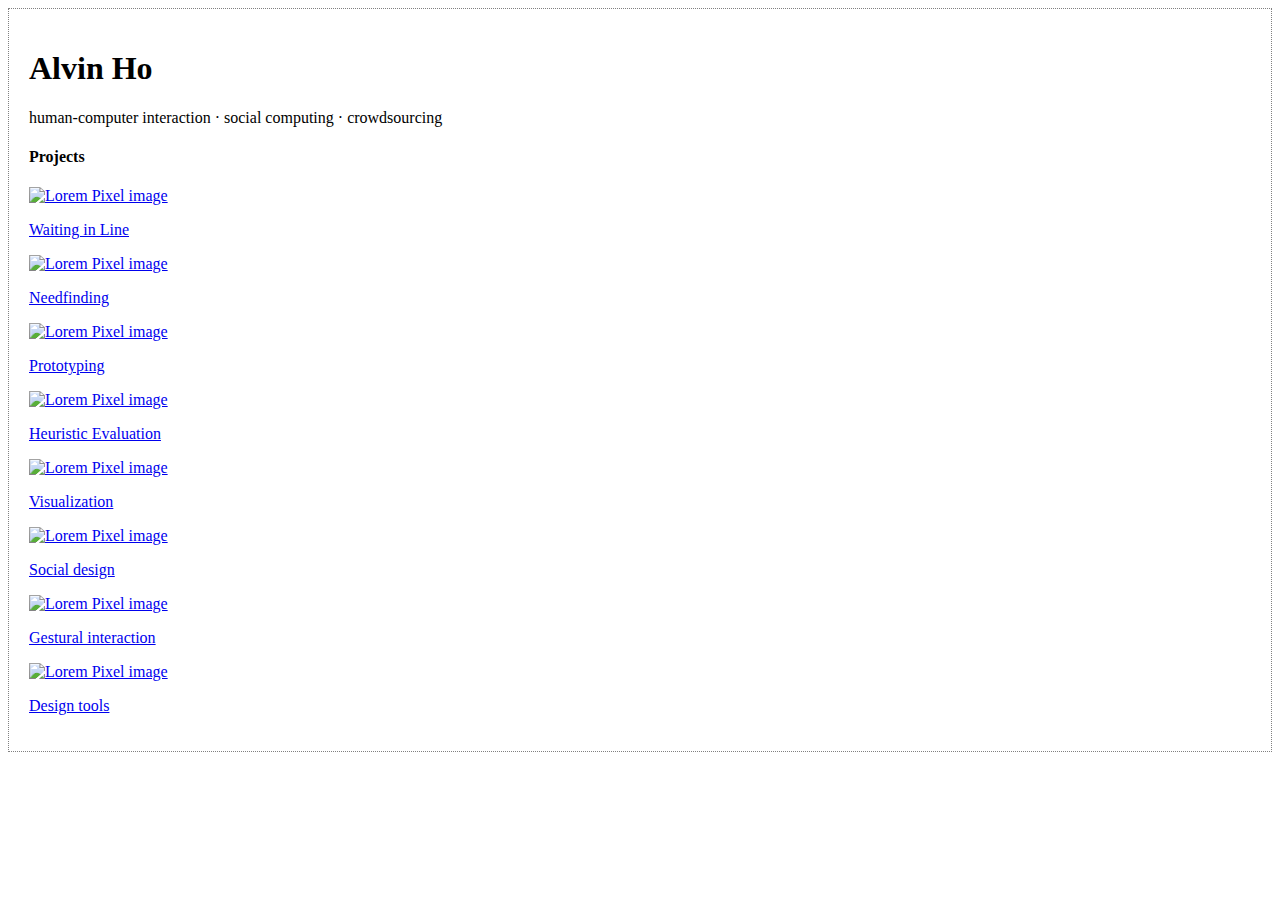
==== static/index.html @ 0da54b06 "added Javascript" ====
<!doctype html>

<html>
<head>
	<title>HCI Project Portfolio</title>
	<meta charset="utf-8">
	<meta name="viewport" content="width=device-width, initial-scale=1.0">
	<!-- this is a comment in HTML -->

    <!-- HTML5 Shim and Respond.js IE8 support of HTML5 elements and media queries -->
    <!-- WARNING: Respond.js doesn't work if you view the page via file:// -->
    <!--[if lt IE 9]>
      <script src="https://oss.maxcdn.com/libs/html5shiv/3.7.0/html5shiv.js"></script>
      <script src="https://oss.maxcdn.com/libs/respond.js/1.3.0/respond.min.js"></script>
    <![endif]-->
		<link href="css/bootstrap.min.css" rel="stylesheet">
		<link href="css/bootstrap-theme.min.css" rel="stylesheet">

		<link href="css/introHCI.css" rel="stylesheet" />
</head>

<body>
	<div class="container">
		<!-- h1 through h6 are headers. The higher the number, the smaller the header -->
		<!-- p means paragraph -->



		<div class="jumbotron">
			<h1>Alvin Ho</h1>
			<p>human-computer interaction &middot; social computing &middot; crowdsourcing</p>
		</div>


		<h4>Projects</h4>
		<!-- divs are invisible structuring elements that stack vertically by default. Use them to organize your code -->
		<!-- img tags are images. Lorem Pixel will deliver random images; handy! -->
		<!-- a are anchors, also known as hyperlinks. Use the href attribute to tell the browser where to go when the user clicks -->
		<div class="project" id="project1">
			<a href="project.html" class="thumbnail">
				<img src="images/lorempixel.people.1.jpeg" alt="Lorem Pixel image" class="img">
				<p>Waiting in Line</p>
			</a>
		</div>
		<div class="project" id="project2">
			<a href="project.html" class="thumbnail">
				<img src="images/lorempixel.city.1.jpeg" alt="Lorem Pixel image" class="img">
				<p>Needfinding</p>
			</a>
		</div>
		<div class="project" id="project3">
			<a href="project.html" class="thumbnail">
				<img src="images/lorempixel.technics.1.jpeg" alt="Lorem Pixel image" class="img">
				<p>Prototyping</p>
			</a>
		</div>
		<div class="project" id="project4">
			<a href="project.html" class="thumbnail">
				<img src="images/lorempixel.abstract.1.jpeg" alt="Lorem Pixel image" class="img">
				<p>Heuristic Evaluation</p>
			</a>
		</div>
		<div class="project" id="project5">
			<a href="project.html" class="thumbnail">
				<img src="images/lorempixel.abstract.8.jpeg" alt="Lorem Pixel image" class="img">
				<p>Visualization</p>
			</a>
		</div>
		<div class="project" id="project6">
			<a href="project.html" class="thumbnail">
				<img src="images/lorempixel.people.2.jpeg" alt="Lorem Pixel image" class="img">
				<p>Social design</p>
			</a>
		</div>
		<div class="project" id="project7">
			<a href="project.html" class="thumbnail">
				<img src="images/lorempixel.technics.2.jpeg" alt="Lorem Pixel image" class="img">
				<p>Gestural interaction</p>
			</a>
		</div>
		<div class="project" id="project8">
			<a href="project.html" class="thumbnail">
				<img src="images/lorempixel.city.2.jpeg" alt="Lorem Pixel image" class="img">
				<p>Design tools</p>
			</a>
		</div>
	</div>

	<script src="https://code.jquery.com/jquery.js"></script>
  <script src="js/bootstrap.min.js"></script>
	<script src="js/introHCI.js"></script>


</body>
</html>
---- static/css/introHCI.css ----
/* applies to anything of class "example-class-selector" */
.example-class-selector {
	margin-top: 2em;
}

/* applies to any <p> descendants of an element of class "example-class-selector" */
.example-class-selector p {
	/* Colors are in hexadecimal: http://www.colorpicker.com/ */
	color: #CC00AA;
}

/* this style exists to make it obvious that you've successfully linked
   the CSS to the page. feel free to remove it once the link is working. */
body {
     border: 1px dotted gray;
     padding: 20px;
}

.jumbotron {
	position: relative;
	background: none;
}

.jumbotron:after {
     content:"";
     background: url("http://lorempixel.com/1140/283");
     opacity: 0.2;
     top: 0;
     left: 0;
     bottom: 0;
     right: 0;
     position: absolute;
     z-index: -1;
}



img .thumbnail {
	width: 50px;
	height: 100px;
	border: 1px solid #434343;
}

.contact-info {
	font-size: 10pt;
	color: #cccccc
}



/*#project1{
	margin-left: 20px;
	background-color: #DEEBF7;
	padding: 20px;
	width: 525px;
}*/

/*.project{
	background-color: gray;
	margin-left: 10px
}*/
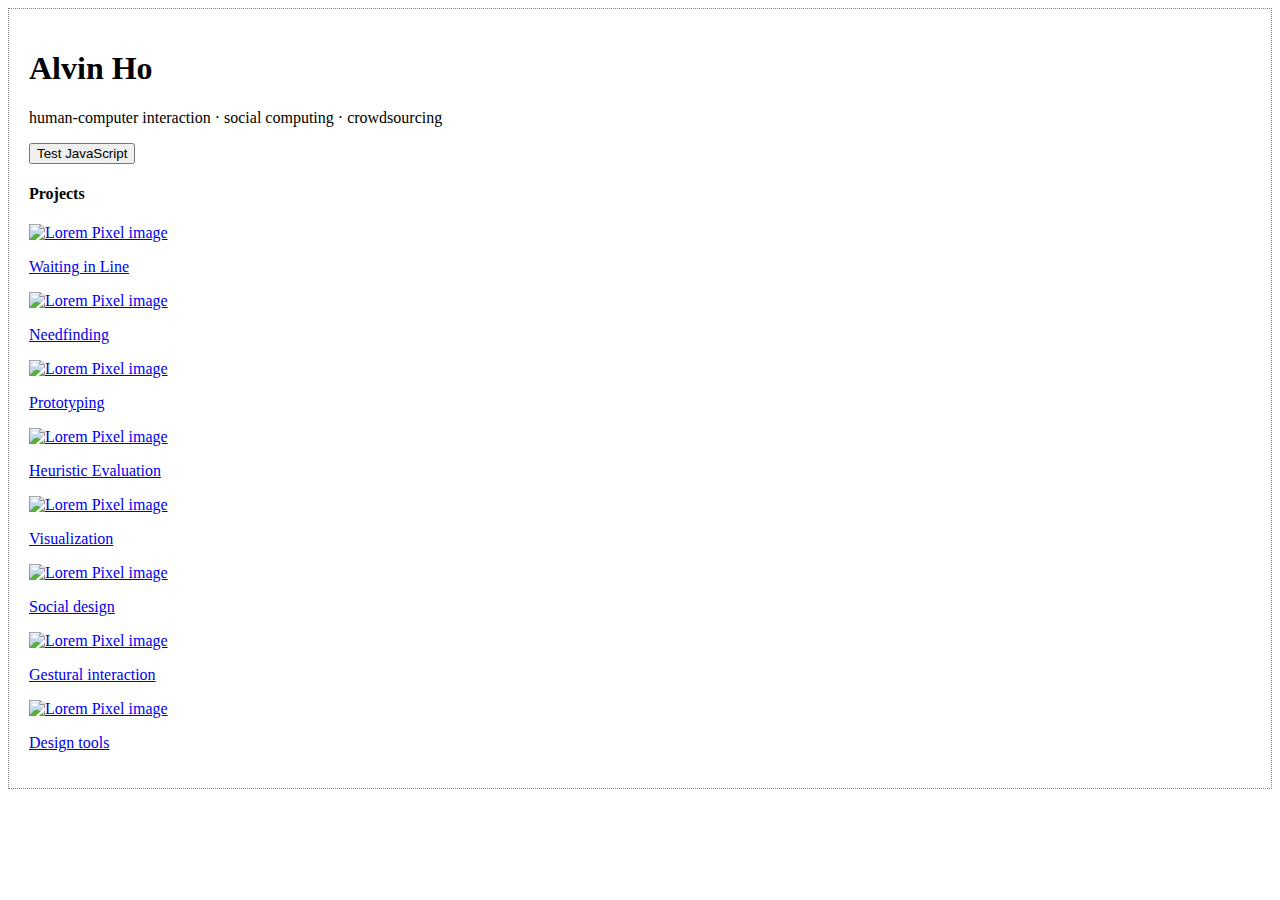
==== commit ea478cf2: "added test javascript button" ====
--- a/static/index.html
+++ b/static/index.html
@@ -29,6 +29,10 @@
 		<div class="jumbotron">
 			<h1>Alvin Ho</h1>
 			<p>human-computer interaction &middot; social computing &middot; crowdsourcing</p>
+
+			<button id="testjs" type="button" class="btn btn-primary"> Test JavaScript
+			</button>
+
 		</div>
 
 
